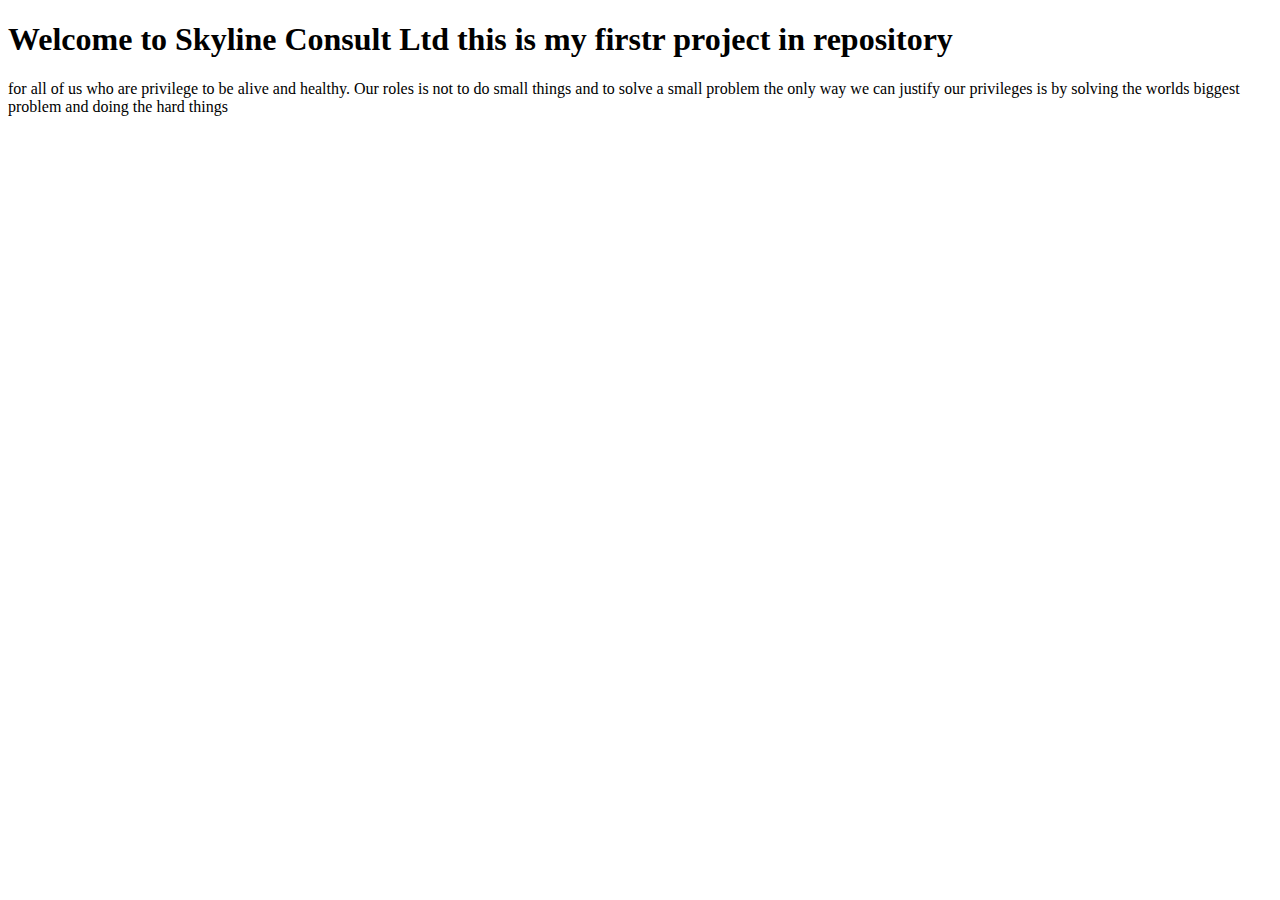
==== index.html @ 3413382e "My first Repo Project" ====
<!DOCTYPE html>
<html lang="en">
<head>
    <meta charset="UTF-8">
    <meta name="viewport" content="width=device-width, initial-scale=1.0">
    <title>Passcode-02919 Cohort 21</title>
</head>
<body>
    <h1>Welcome to Skyline Consult Ltd this is my firstr project in repository</h1>
    <p>for all of us who are privilege to be alive and healthy. Our roles is not
         to do small things and to solve a small problem the only way we can 
         justify our privileges is by solving the worlds biggest problem and 
         doing the hard things </p>
    
</body>
</html>
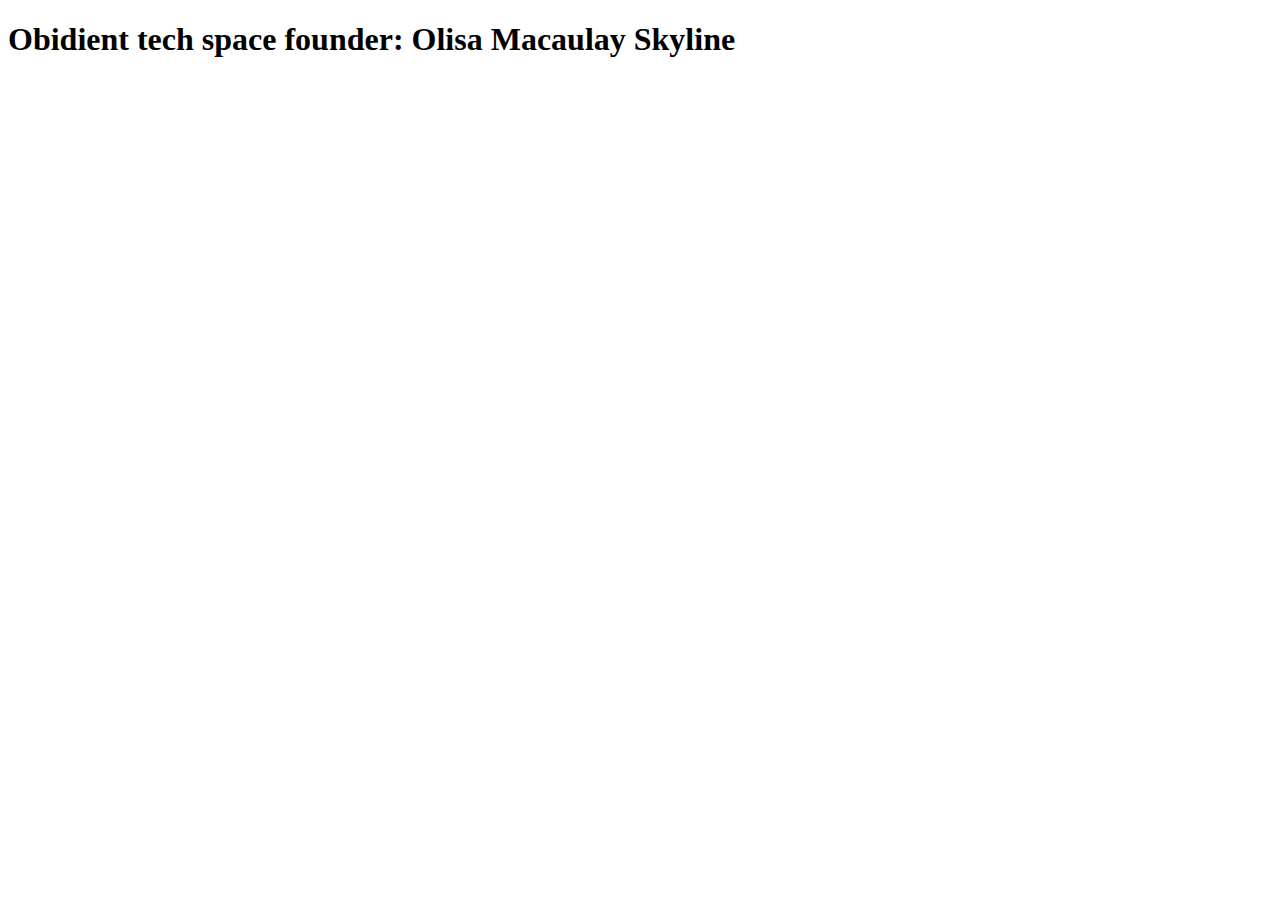
==== commit 449c4cea: "Updated main-upgrade" ====
--- a/index.html
+++ b/index.html
@@ -3,14 +3,10 @@
 <head>
     <meta charset="UTF-8">
     <meta name="viewport" content="width=device-width, initial-scale=1.0">
-    <title>Passcode-02919 Cohort 21</title>
+    <title>Pass-02919 cohort-21</title>
 </head>
 <body>
-    <h1>Welcome to Skyline Consult Ltd this is my firstr project in repository</h1>
-    <p>for all of us who are privilege to be alive and healthy. Our roles is not
-         to do small things and to solve a small problem the only way we can 
-         justify our privileges is by solving the worlds biggest problem and 
-         doing the hard things </p>
-    
+    <h1>Obidient tech space founder: Olisa Macaulay Skyline</h1>
+
 </body>
 </html>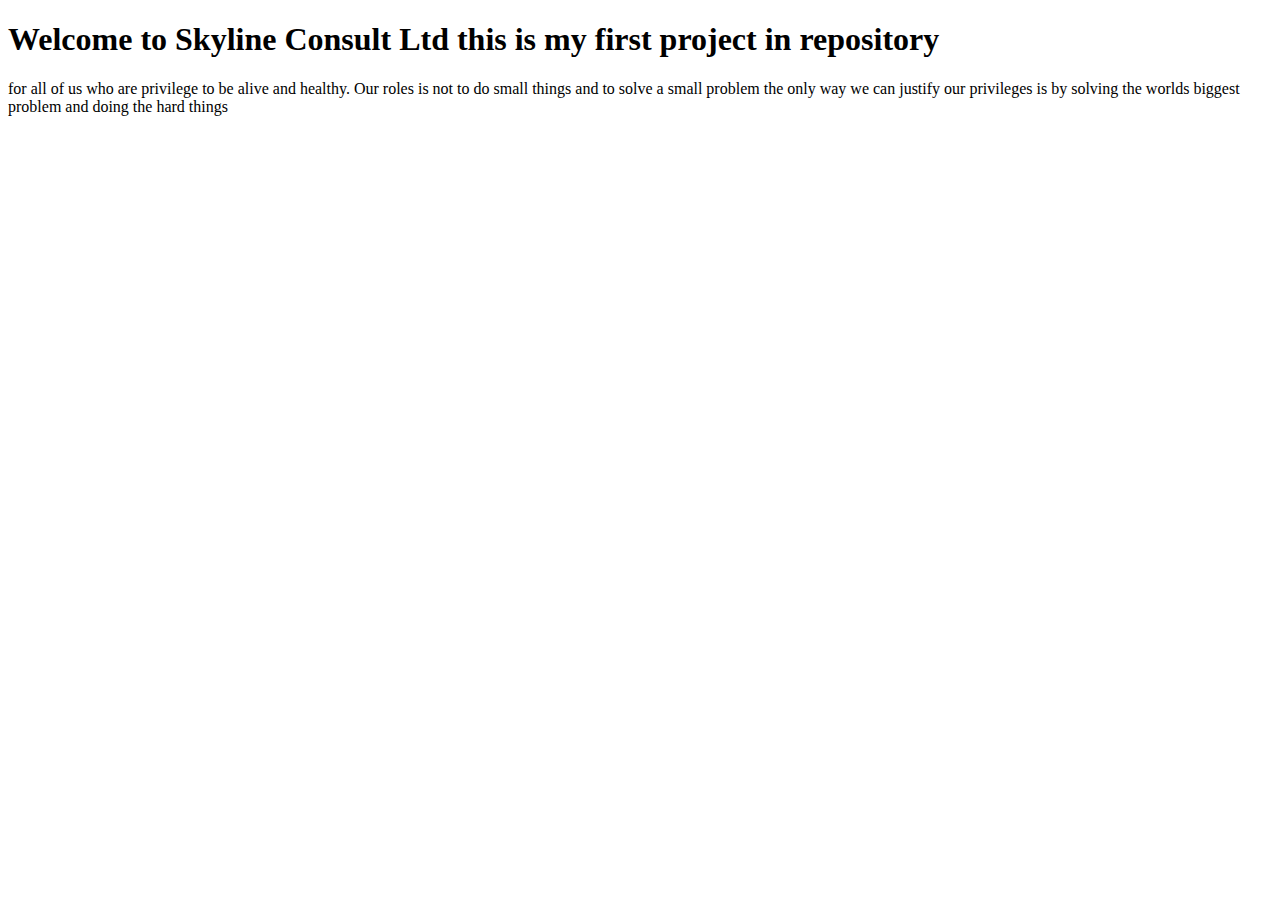
==== commit 4dc84a82: "minor change" ====
--- a/index.html
+++ b/index.html
@@ -3,10 +3,14 @@
 <head>
     <meta charset="UTF-8">
     <meta name="viewport" content="width=device-width, initial-scale=1.0">
-    <title>Pass-02919 cohort-21</title>
+    <title>Passcode-02919 Cohort 21</title>
 </head>
 <body>
-    <h1>Obidient tech space founder: Olisa Macaulay Skyline</h1>
-
+    <h1>Welcome to Skyline Consult Ltd this is my first project in repository</h1>
+    <p>for all of us who are privilege to be alive and healthy. Our roles is not
+         to do small things and to solve a small problem the only way we can 
+         justify our privileges is by solving the worlds biggest problem and 
+         doing the hard things </p>
+    
 </body>
 </html>